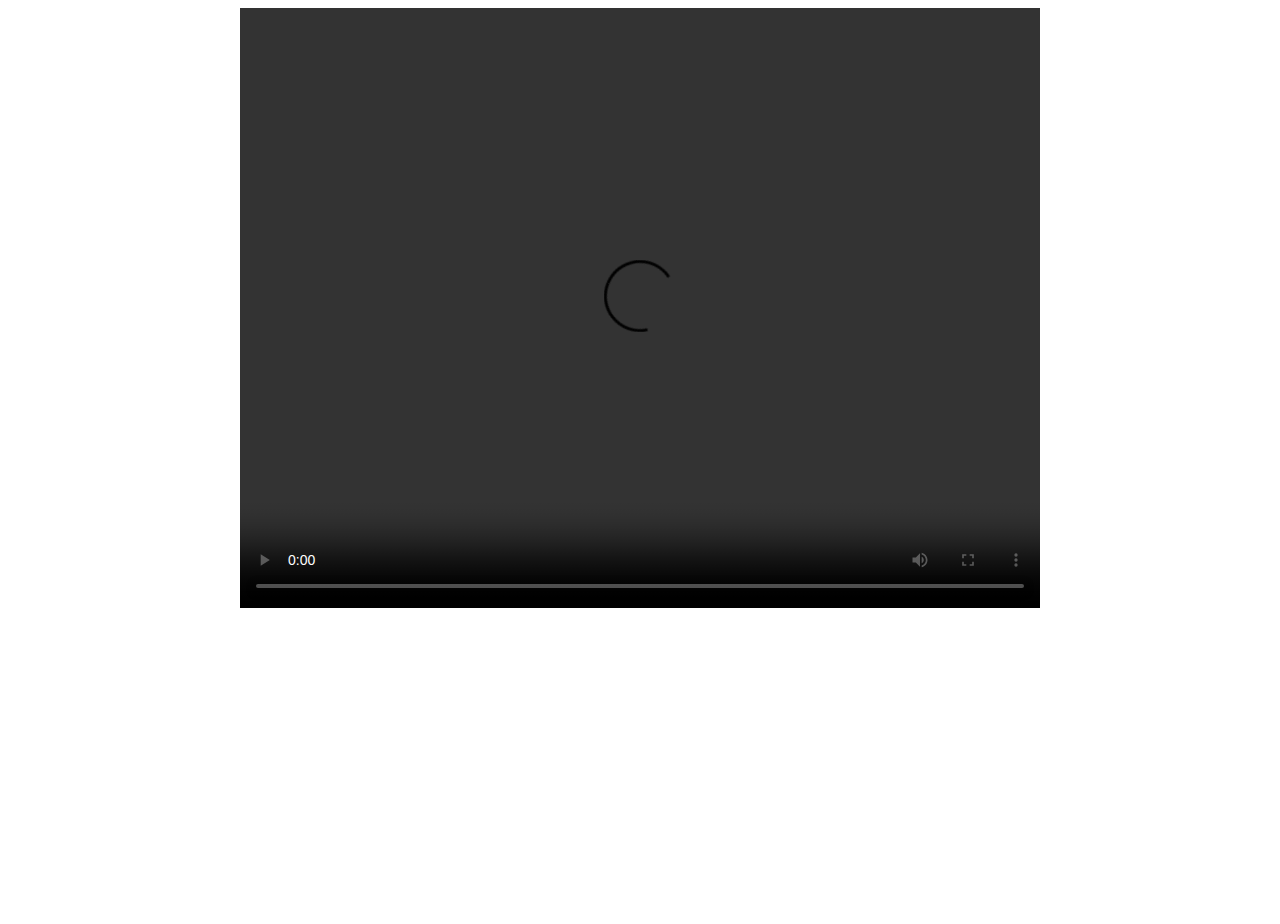
==== secondVideo.html @ ffe410b0 "Added new videos and created two additional pages and linked the videos in each page" ====
<!DOCTYPE html>
<html lang="en">

<head>
    <meta charset="UTF-8">
    <meta http-equiv="X-UA-Compatible" content="IE=edge">
    <meta name="viewport" content="width=device-width, initial-scale=1.0">
    <title>Document</title>
</head>

<link rel="stylesheet" href="styles.css">

<body>
    <div class="container">
        <div class="row">
            <div>
                <video controls width="800" height="600">
                    <source src="assets/video2.mkv">
                </video>
            </div>

            <div class="column">
                <div>
                    <a href="index.html"><video width="390" height="300">
                        <source src="assets/video1.mkv">
                    </video>
                </a>
                </div>

                <div>
                    <a href="thirdVideo.html"><video width="390" height="300">
                        <source src="assets/video3.mkv">
                    </video>
                </a>
                </div>
            </div>
        </div>
    </div>
</body>

</html>
---- styles.css ----
.container{
    display: flex;
    justify-content: center;
    align-items: center;
}
.row{
    display: flex;
    flex-direction: column;
}
.column{
    display: flex;
    column-gap: 20px;
    flex-direction: row;
}
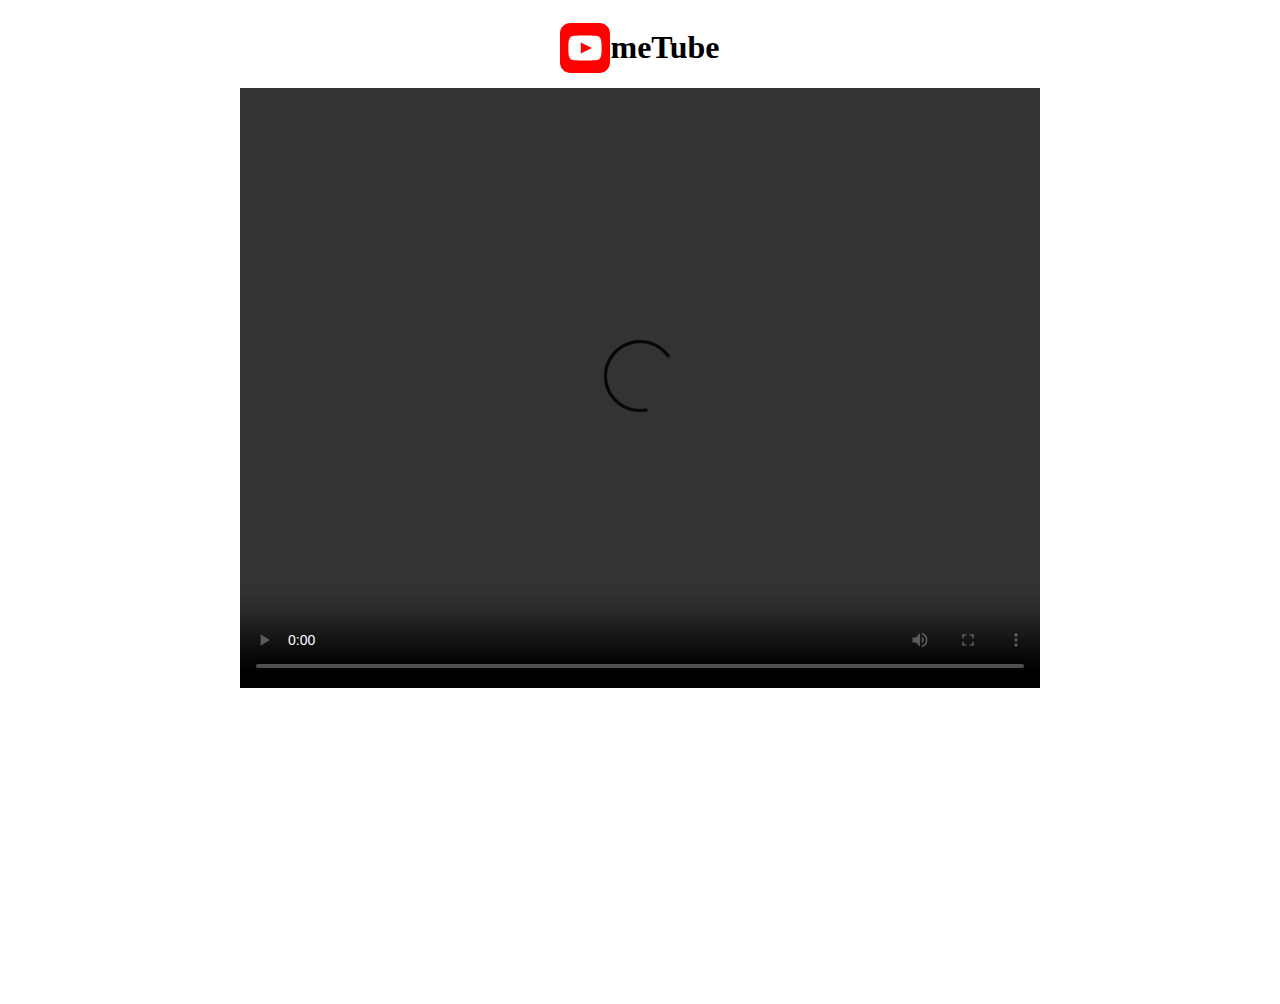
==== commit 174381f7: "Added an svg icon, heading and title" ====
--- a/secondVideo.html
+++ b/secondVideo.html
@@ -5,7 +5,12 @@
     <meta charset="UTF-8">
     <meta http-equiv="X-UA-Compatible" content="IE=edge">
     <meta name="viewport" content="width=device-width, initial-scale=1.0">
-    <title>Document</title>
+    <title>meTube</title>
+
+    <div class="container">
+        <img src="assets/icon.svg" alt="" width="50" height="50">
+        <h1>meTube</h1>
+    </div>
 </head>
 
 <link rel="stylesheet" href="styles.css">
